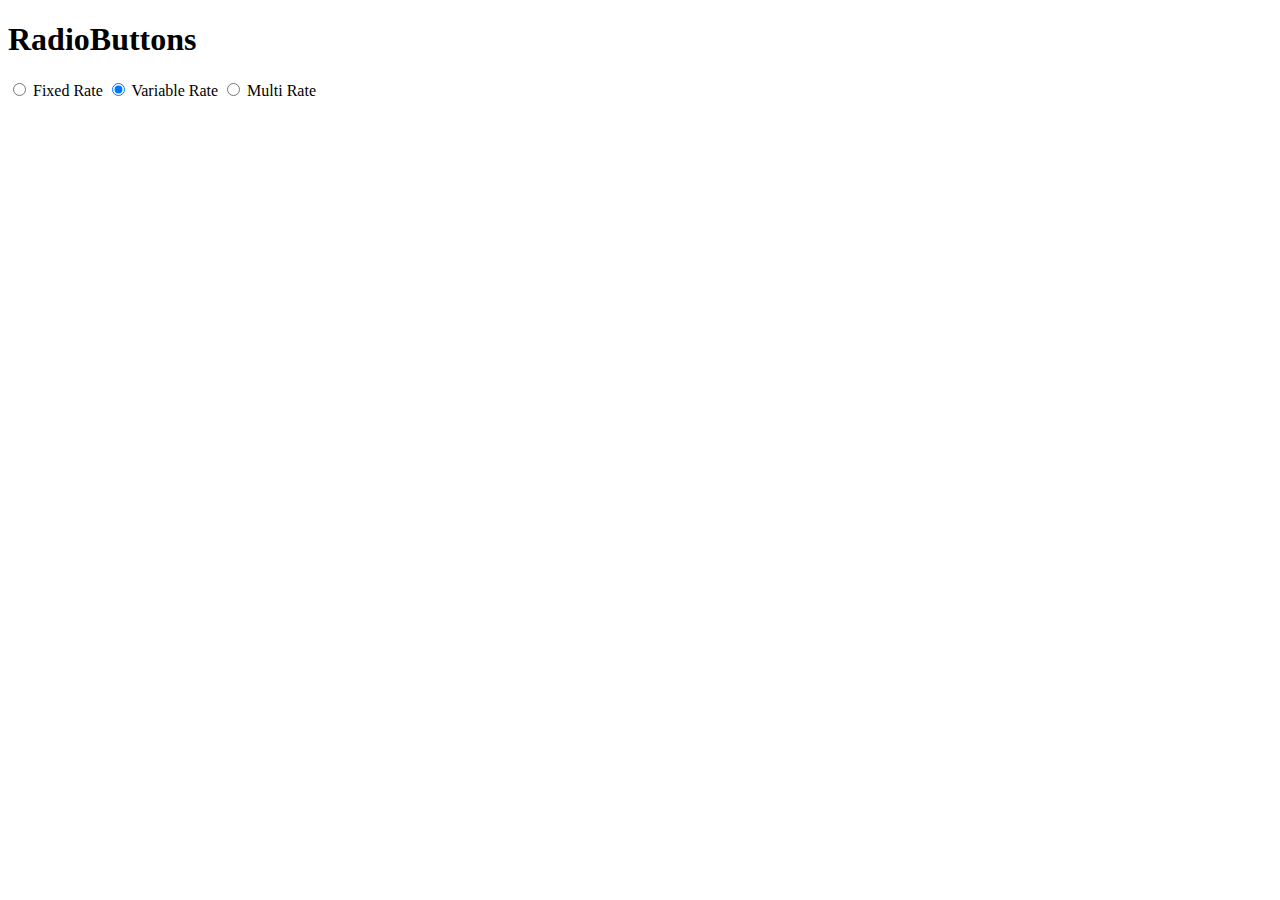
==== coderoad.html @ b502fe92 "feat: add different files" ====
<!DOCTYPE html>
<html lang="en">

<head>
	<meta charset="UTF-8">
	<meta name="viewport" content="width=device-width, initial-scale=1.0">
	<title>Radio-Buttons</title>
</head>

<body>
	<style></style>

	<div class="wrapper">
		<h1>RadioButtons</h1>
		<div id="rates">
			<input type="radio" id="r1" name="rate" value="Fixed Rate"> Fixed Rate
			<input type="radio" id="r2" name="rate" value="Variable Rate" checked="checked"> Variable Rate
			<input type="radio" id="r3" name="rate" value="Multi Rate"> Multi Rate
		</div>
	</div>
	<script>

		var rates = document.getElementsByName('rate');
		var rate_value;
		for (var i = 0; i < rates.length; i++) {
			if (rates[i].checked) {
				rate_value = rates[i].value;
			}
		}

		console.log("__rates__", rates);
		console.log("__rate_value__", rate_value);

		// document.getElementById('results').innerHTML = rate_value;

	</script>
</body>

</html>
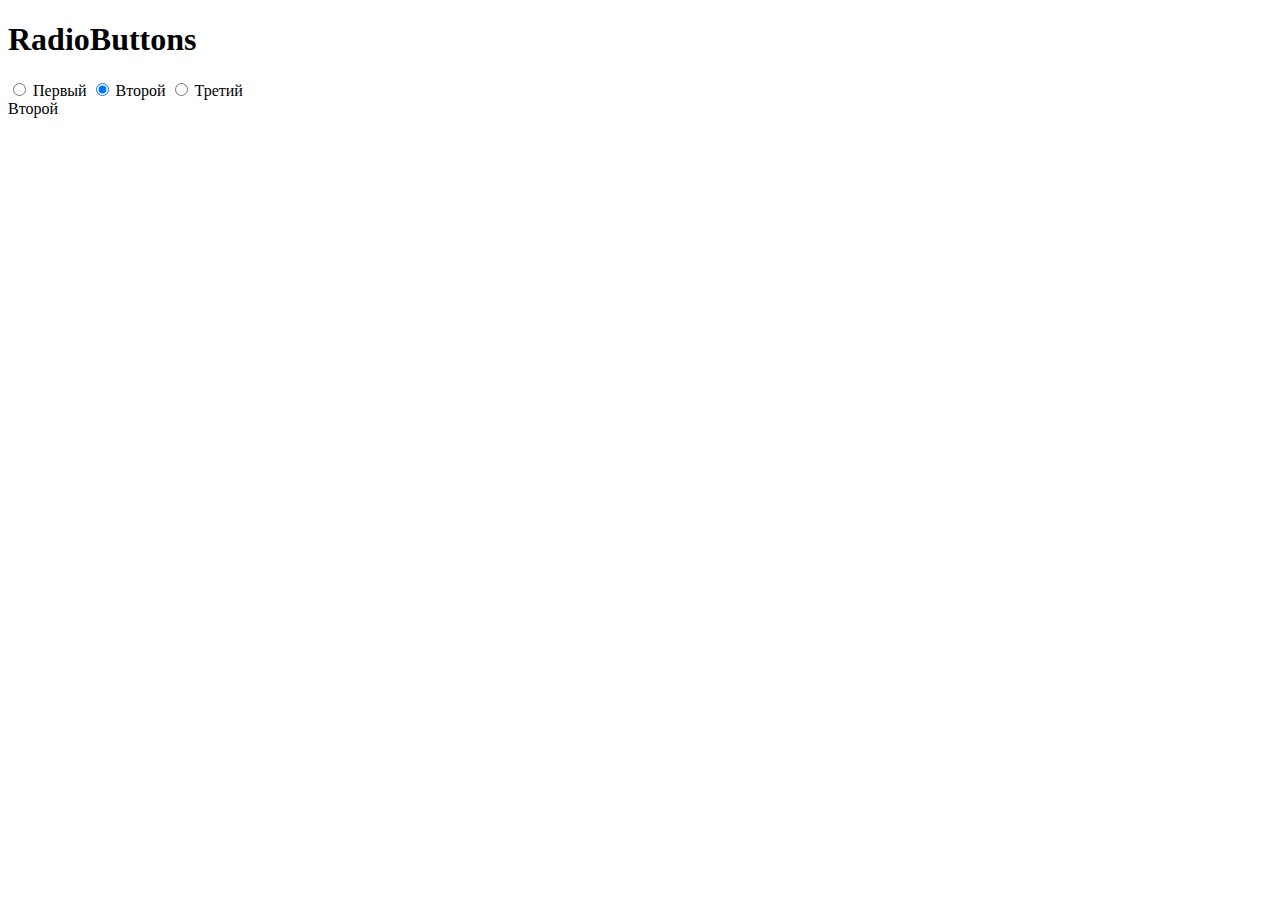
==== commit 949920da: "coderoad: radio buttons" ====
--- a/coderoad.html
+++ b/coderoad.html
@@ -13,13 +13,14 @@
 	<div class="wrapper">
 		<h1>RadioButtons</h1>
 		<div id="rates">
-			<input type="radio" id="r1" name="rate" value="Fixed Rate"> Fixed Rate
-			<input type="radio" id="r2" name="rate" value="Variable Rate" checked="checked"> Variable Rate
-			<input type="radio" id="r3" name="rate" value="Multi Rate"> Multi Rate
+			<input type="radio" id="r1" name="rate" value="Первый"> Первый
+			<input type="radio" id="r2" name="rate" value="Второй" checked="checked"> Второй
+			<input type="radio" id="r3" name="rate" value="Третий"> Третий
 		</div>
+		<div id="out">111111</div>
 	</div>
+
 	<script>
-
 		var rates = document.getElementsByName('rate');
 		var rate_value;
 		for (var i = 0; i < rates.length; i++) {
@@ -27,11 +28,13 @@
 				rate_value = rates[i].value;
 			}
 		}
-
 		console.log("__rates__", rates);
 		console.log("__rate_value__", rate_value);
 
 		// document.getElementById('results').innerHTML = rate_value;
+		out = rate_value;
+		console.log("__out__", out);
+		document.getElementById("out").innerHTML = out;
 
 	</script>
 </body>
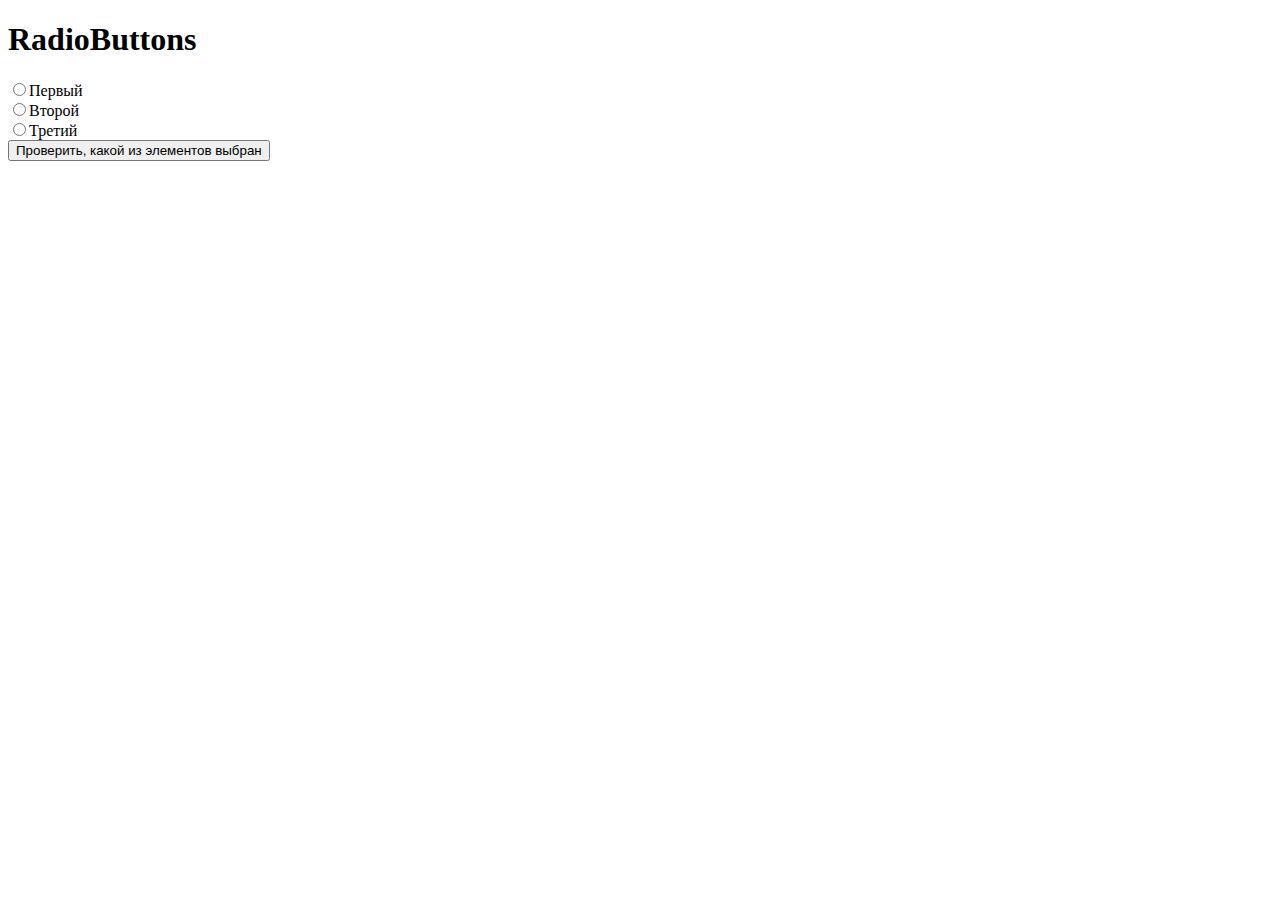
==== commit b409779c: "coderoad: radio-buttons - w3.org" ====
--- a/coderoad.html
+++ b/coderoad.html
@@ -12,29 +12,44 @@
 
 	<div class="wrapper">
 		<h1>RadioButtons</h1>
-		<div id="rates">
+		<!-- <div id="rates">
 			<input type="radio" id="r1" name="rate" value="Первый"> Первый
 			<input type="radio" id="r2" name="rate" value="Второй" checked="checked"> Второй
 			<input type="radio" id="r3" name="rate" value="Третий"> Третий
-		</div>
-		<div id="out">111111</div>
+		</div> -->
+
+
+		<input type="radio" name="r1" value="5">Первый<br>
+		<input type="radio" name="r1" value="13">Второй<br>
+		<input type="radio" name="r1" value="53">Третий<br>
+		<button onclick="fun1()">Проверить, какой из элементов выбран</button>
+		<!-- <div id="out">111111</div> -->
 	</div>
 
 	<script>
-		var rates = document.getElementsByName('rate');
-		var rate_value;
-		for (var i = 0; i < rates.length; i++) {
-			if (rates[i].checked) {
-				rate_value = rates[i].value;
+		// __ http://w3.org.ua/js/rabota-s-elementom-radiobutton-v-js/ ___
+		function fun1() {
+			var rad=document.getElementsByName('r1');
+			for (var i=0;i<rad.length; i++) {
+				if (rad[i].checked) {
+					console.log('Выбран '+i+' radiobutton');
+				}
 			}
 		}
-		console.log("__rates__", rates);
-		console.log("__rate_value__", rate_value);
 
-		// document.getElementById('results').innerHTML = rate_value;
-		out = rate_value;
-		console.log("__out__", out);
-		document.getElementById("out").innerHTML = out;
+		// _________ coderoad _________________________
+		// var rates = document.getElementsByName('rate');
+		// var rate_value;
+		// for (var i = 0; i < rates.length; i++) {
+		// 	if (rates[i].checked) {
+		// 		rate_value = rates[i].value;
+		// 	}
+		// }
+		// console.log("__rates__", rates);
+		// console.log("__rate_value__", rate_value);
+		// out = rate_value;
+		// console.log("__out__", out);
+		// document.getElementById("out").innerHTML = out;
 
 	</script>
 </body>
